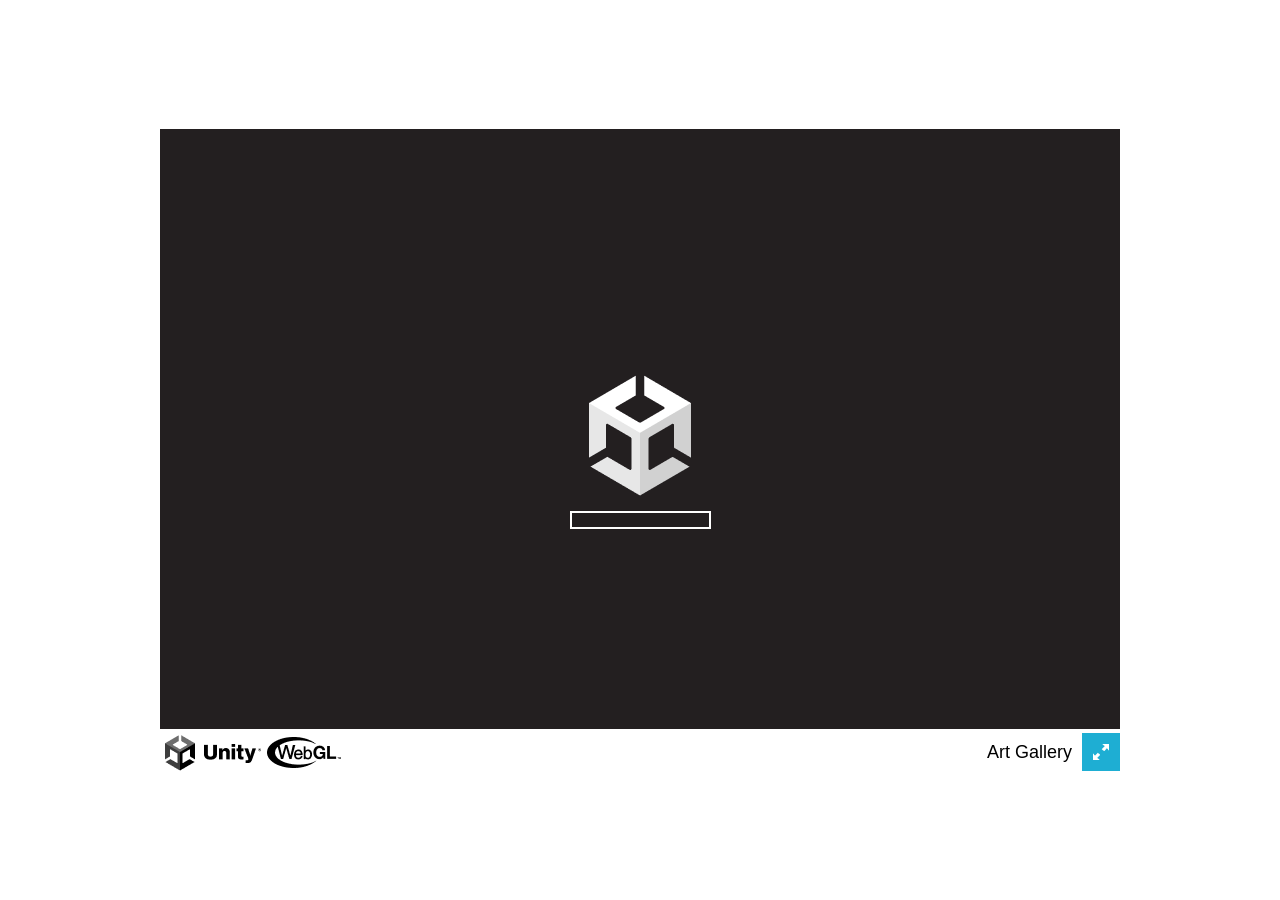
==== index.html @ 7b56ae96 "GameUpload1 1 more to go!" ====
<!DOCTYPE html>
<html lang="en-us">
  <head>
    <meta charset="utf-8">
    <meta http-equiv="Content-Type" content="text/html; charset=utf-8">
    <title>Unity WebGL Player | Art Gallery</title>
    <link rel="shortcut icon" href="TemplateData/favicon.ico">
    <link rel="stylesheet" href="TemplateData/style.css">
  </head>
  <body>
    <div id="unity-container" class="unity-desktop">
      <canvas id="unity-canvas" width=960 height=600></canvas>
      <div id="unity-loading-bar">
        <div id="unity-logo"></div>
        <div id="unity-progress-bar-empty">
          <div id="unity-progress-bar-full"></div>
        </div>
      </div>
      <div id="unity-warning"> </div>
      <div id="unity-footer">
        <div id="unity-webgl-logo"></div>
        <div id="unity-fullscreen-button"></div>
        <div id="unity-build-title">Art Gallery</div>
      </div>
    </div>
    <script>
      var container = document.querySelector("#unity-container");
      var canvas = document.querySelector("#unity-canvas");
      var loadingBar = document.querySelector("#unity-loading-bar");
      var progressBarFull = document.querySelector("#unity-progress-bar-full");
      var fullscreenButton = document.querySelector("#unity-fullscreen-button");
      var warningBanner = document.querySelector("#unity-warning");

      // Shows a temporary message banner/ribbon for a few seconds, or
      // a permanent error message on top of the canvas if type=='error'.
      // If type=='warning', a yellow highlight color is used.
      // Modify or remove this function to customize the visually presented
      // way that non-critical warnings and error messages are presented to the
      // user.
      function unityShowBanner(msg, type) {
        function updateBannerVisibility() {
          warningBanner.style.display = warningBanner.children.length ? 'block' : 'none';
        }
        var div = document.createElement('div');
        div.innerHTML = msg;
        warningBanner.appendChild(div);
        if (type == 'error') div.style = 'background: red; padding: 10px;';
        else {
          if (type == 'warning') div.style = 'background: yellow; padding: 10px;';
          setTimeout(function() {
            warningBanner.removeChild(div);
            updateBannerVisibility();
          }, 5000);
        }
        updateBannerVisibility();
      }

      var buildUrl = "Build";
      var loaderUrl = buildUrl + "/ArtGalleryWebGLBuild.loader.js";
      var config = {
        dataUrl: buildUrl + "/ArtGalleryWebGLBuild.data.gz",
        frameworkUrl: buildUrl + "/ArtGalleryWebGLBuild.framework.js.gz",
        codeUrl: buildUrl + "/ArtGalleryWebGLBuild.wasm.gz",
        streamingAssetsUrl: "StreamingAssets",
        companyName: "DefaultCompany",
        productName: "Art Gallery",
        productVersion: "0.1",
        showBanner: unityShowBanner,
      };

      // By default Unity keeps WebGL canvas render target size matched with
      // the DOM size of the canvas element (scaled by window.devicePixelRatio)
      // Set this to false if you want to decouple this synchronization from
      // happening inside the engine, and you would instead like to size up
      // the canvas DOM size and WebGL render target sizes yourself.
      // config.matchWebGLToCanvasSize = false;

      if (/iPhone|iPad|iPod|Android/i.test(navigator.userAgent)) {
        // Mobile device style: fill the whole browser client area with the game canvas:

        var meta = document.createElement('meta');
        meta.name = 'viewport';
        meta.content = 'width=device-width, height=device-height, initial-scale=1.0, user-scalable=no, shrink-to-fit=yes';
        document.getElementsByTagName('head')[0].appendChild(meta);
        container.className = "unity-mobile";

        // To lower canvas resolution on mobile devices to gain some
        // performance, uncomment the following line:
        // config.devicePixelRatio = 1;

        canvas.style.width = window.innerWidth + 'px';
        canvas.style.height = window.innerHeight + 'px';
      } else {
        // Desktop style: Render the game canvas in a window that can be maximized to fullscreen:

        canvas.style.width = "960px";
        canvas.style.height = "600px";
      }

      loadingBar.style.display = "block";

      var script = document.createElement("script");
      script.src = loaderUrl;
      script.onload = () => {
        createUnityInstance(canvas, config, (progress) => {
          progressBarFull.style.width = 100 * progress + "%";
        }).then((unityInstance) => {
          loadingBar.style.display = "none";
          fullscreenButton.onclick = () => {
            unityInstance.SetFullscreen(1);
          };
        }).catch((message) => {
          alert(message);
        });
      };
      document.body.appendChild(script);
    </script>
  </body>
</html>
---- TemplateData/style.css ----
body { padding: 0; margin: 0 }
#unity-container { position: absolute }
#unity-container.unity-desktop { left: 50%; top: 50%; transform: translate(-50%, -50%) }
#unity-container.unity-mobile { width: 100%; height: 100% }
#unity-canvas { background: #231F20 }
.unity-mobile #unity-canvas { width: 100%; height: 100% }
#unity-loading-bar { position: absolute; left: 50%; top: 50%; transform: translate(-50%, -50%); display: none }
#unity-logo { width: 154px; height: 130px; background: url('unity-logo-dark.png') no-repeat center }
#unity-progress-bar-empty { width: 141px; height: 18px; margin-top: 10px; margin-left: 6.5px; background: url('progress-bar-empty-dark.png') no-repeat center }
#unity-progress-bar-full { width: 0%; height: 18px; margin-top: 10px; background: url('progress-bar-full-dark.png') no-repeat center }
#unity-footer { position: relative }
.unity-mobile #unity-footer { display: none }
#unity-webgl-logo { float:left; width: 204px; height: 38px; background: url('webgl-logo.png') no-repeat center }
#unity-build-title { float: right; margin-right: 10px; line-height: 38px; font-family: arial; font-size: 18px }
#unity-fullscreen-button { float: right; width: 38px; height: 38px; background: url('fullscreen-button.png') no-repeat center }
#unity-warning { position: absolute; left: 50%; top: 5%; transform: translate(-50%); background: white; padding: 10px; display: none }
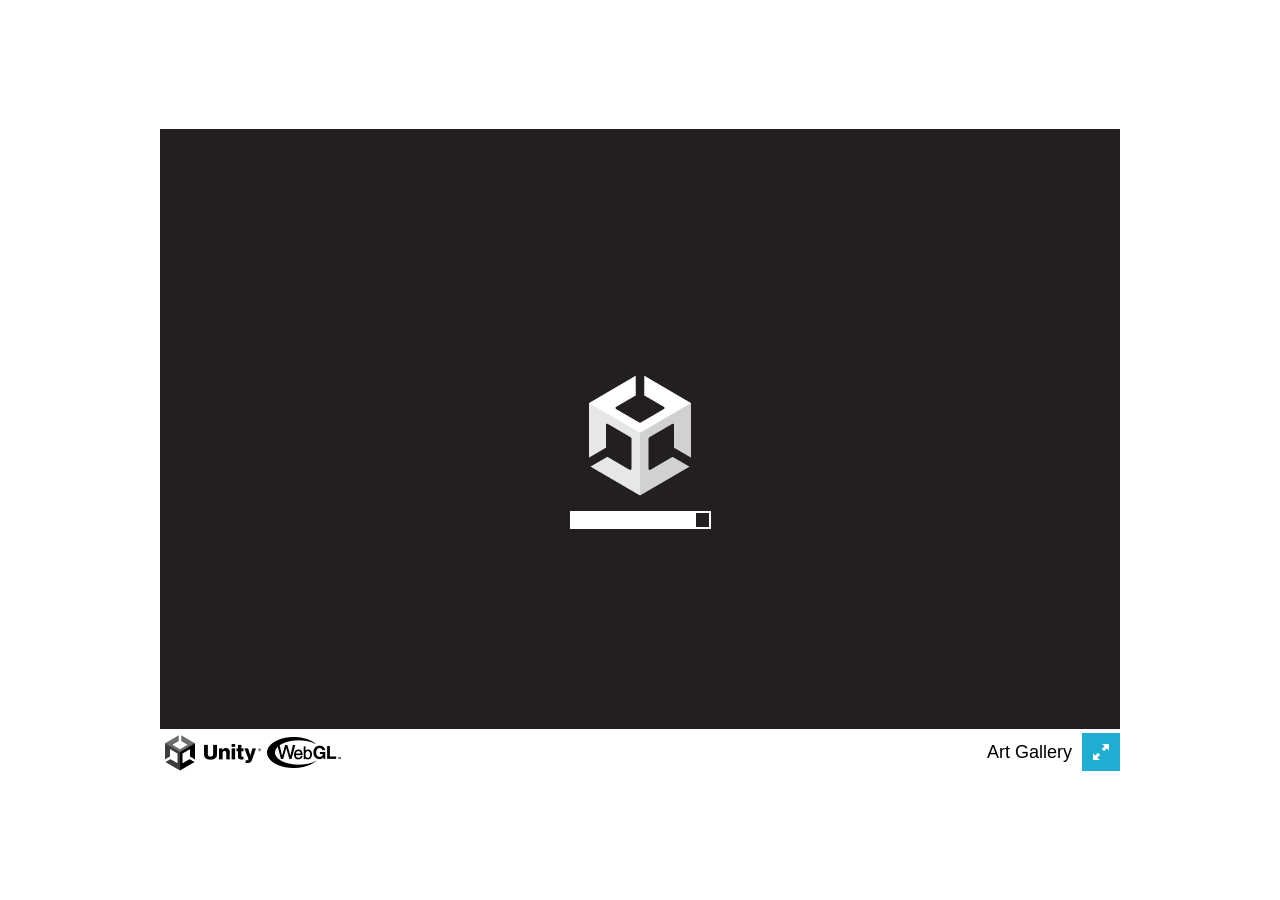
==== commit 2669247e: "Fix1 A simple build fix" ====
--- a/index.html
+++ b/index.html
@@ -58,9 +58,9 @@
       var buildUrl = "Build";
       var loaderUrl = buildUrl + "/ArtGalleryWebGLBuild.loader.js";
       var config = {
-        dataUrl: buildUrl + "/ArtGalleryWebGLBuild.data.gz",
-        frameworkUrl: buildUrl + "/ArtGalleryWebGLBuild.framework.js.gz",
-        codeUrl: buildUrl + "/ArtGalleryWebGLBuild.wasm.gz",
+        dataUrl: buildUrl + "/ArtGalleryWebGLBuild.data.unityweb",
+        frameworkUrl: buildUrl + "/ArtGalleryWebGLBuild.framework.js.unityweb",
+        codeUrl: buildUrl + "/ArtGalleryWebGLBuild.wasm.unityweb",
         streamingAssetsUrl: "StreamingAssets",
         companyName: "DefaultCompany",
         productName: "Art Gallery",
